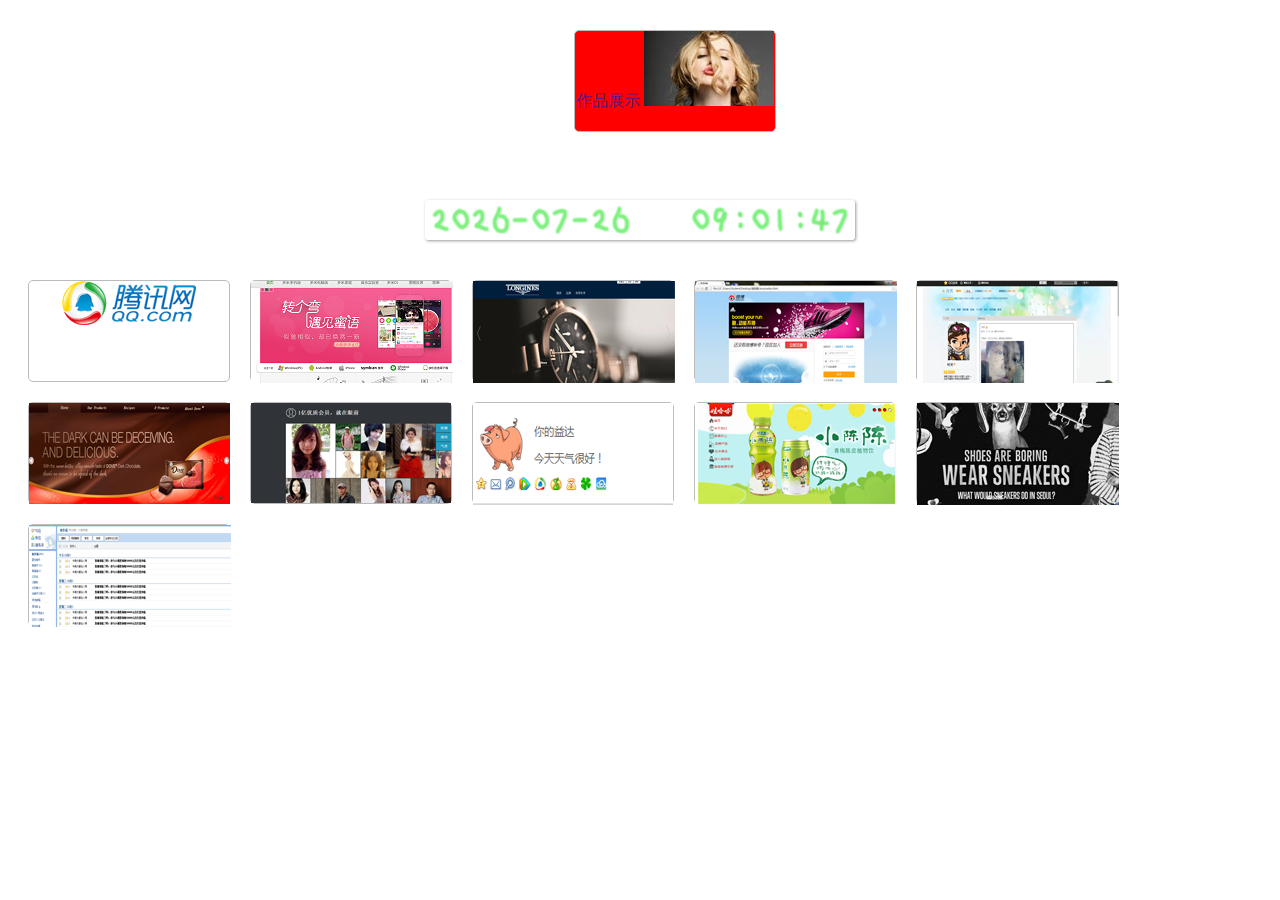
==== zhoumingxing/index.html @ cd4d0260 "2014-9-10" ====
<html>
<head>
	<title>首页</title>
    <meta http-equiv="Content-Type" content="text/html; charset=utf-8" />
		<link rel="stylesheet" type="text/css" href="../index/common.css">
		<link href="lead/css/index.css" rel="stylesheet" type="text/css" />
		<script type="text/javascript" src="lead/js/jquery-1.9.1.min.js"></script>
		<script type="text/javascript" src="lead/js/index.js"></script>

</head>
<body>
   <div id="tou">
      <div id="top" >
     <a class="w1" href="">作品展示</a>
     <a href=""><img src="lead/css/images/11448.jpg"></a>
      </div>
      <div class="menu">
        <ul>
          <a href=""></a>
          <li>
            <a href=""></a>
          </li>
        </ul>
      </div>
  </div>
  <div id="ditc">
     <div id="ditDateA">
        <div id="y1" class="dit"></div>
        <div id="y2" class="dit"></div>
        <div id="y3" class="dit"></div>
        <div id="y4" class="dit"></div>
        <div class="dit heng"></div>
        <div id="m1" class="dit"></div>
        <div id="m2" class="dit"></div>
        <div class="dit heng"></div>
        <div id="d1" class="dit"></div>
        <div id="d2" class="dit"></div>
     </div>
     <div id="ditTimeA">
         <div id="h1" class="dit"></div>
         <div id="h2" class="dit"></div>
         <div class="dit mao"></div>
         <div id="f1" class="dit"></div>
         <div id="f2" class="dit"></div>
         <div class="dit mao"></div>
         <div id="s1" class="dit"></div>
         <div id="s2" class="dit"></div>
     </div>
  </div>
  <div id="work1" >
     <a class="w1" href="tencent/index.html"><img src="lead/css/images/qqlogo_1x.png"></a>
   </div>
   <div id="work1" >
     <a class="w1" href="duomi/duomi.html"><img src="lead/css/images/duomi.png"></a>
   </div>
   <div id="work1" >
     <a class="w1" href="langqing/langqing.html"><img src="lead/css/images/langqing.png"></a>
   </div>
   <div id="work1" >
     <a class="w1" href="sina/weibo.html"><img src="lead/css/images/sina.png"></a>
   </div>
   <div id="work1" >
     <a class="w1" href="Qzone/qzone.html"><img src="lead/css/images/qq.png"></a>
   </div>
   <div id="work1" >
     <a class="w1" href="dove/dove.html"><img src="lead/css/images/dove.png"></a>
     
     </div>
     <div id="work1" >
     <a class="w1" href="jiayuan/jiayuan.html"><img src="lead/css/images/jiayuan.png"></a>
     
     </div>
     <div id="work1" >
     <a class="w1" href="mimiQQ/qq.html"><img src="lead/css/images/web.png"></a>
     
     </div>
      <div id="work1" >
     <a class="w1" href="wahaha/wahaha.html"><img src="lead/css/images/wahaha.png"></a>
     
     </div>
     <div id="work1" >
     <a class="w1" href="converse/converse.html"><img src="lead/css/images/cv.png"></a>
     
     </div>
     <div id="work1" >
     <a class="w1" href="qqmail/mail.html"><img src="lead/css/images/mail.png"></a>
     
     </div>
 </body>
</html>
---- zhoumingxing/lead/css/index.css ----
*{list-style: none;list-style-type: none;}


#tou{width:1333px;height: 150px;text-align: center;}
#top{width:200px;height: 100px;border: 1px solid #bbb;border-radius: 5px;margin: 30px auto;cursor: pointer;text-align: center;background-color: red;}
#ditc{width:420px;height: 30px;padding: 5px;margin: 20px auto;border-radius:3px; box-shadow: 1px 1px 3px #999; }
#ditDateA{width:200px;height: 30px;float: left;}
#ditTimeA{width:160px;height: 30px;float: right;}
.dit{width: 20px;height: 30px;background-image: url("images/time.png");float: left;}
.heng{background-position: 0 -300px;}
.mao{background-position: 0 -330px;}
#work1{ width:200px;height: 100px;border: 1px solid #bbb;border-radius: 5px;cursor: pointer;float: left;margin: 20px 0 0 20px;text-align: center;}
.w1{width:140px; height: 50px; margin: 40px auto;text-decoration: none;}
#back{width:50px; height: 50px;border: 1px solid #bbb;float: right;text-align: center; margin-top: 30px;}
#back a{text-decoration: none;text-align: center;}
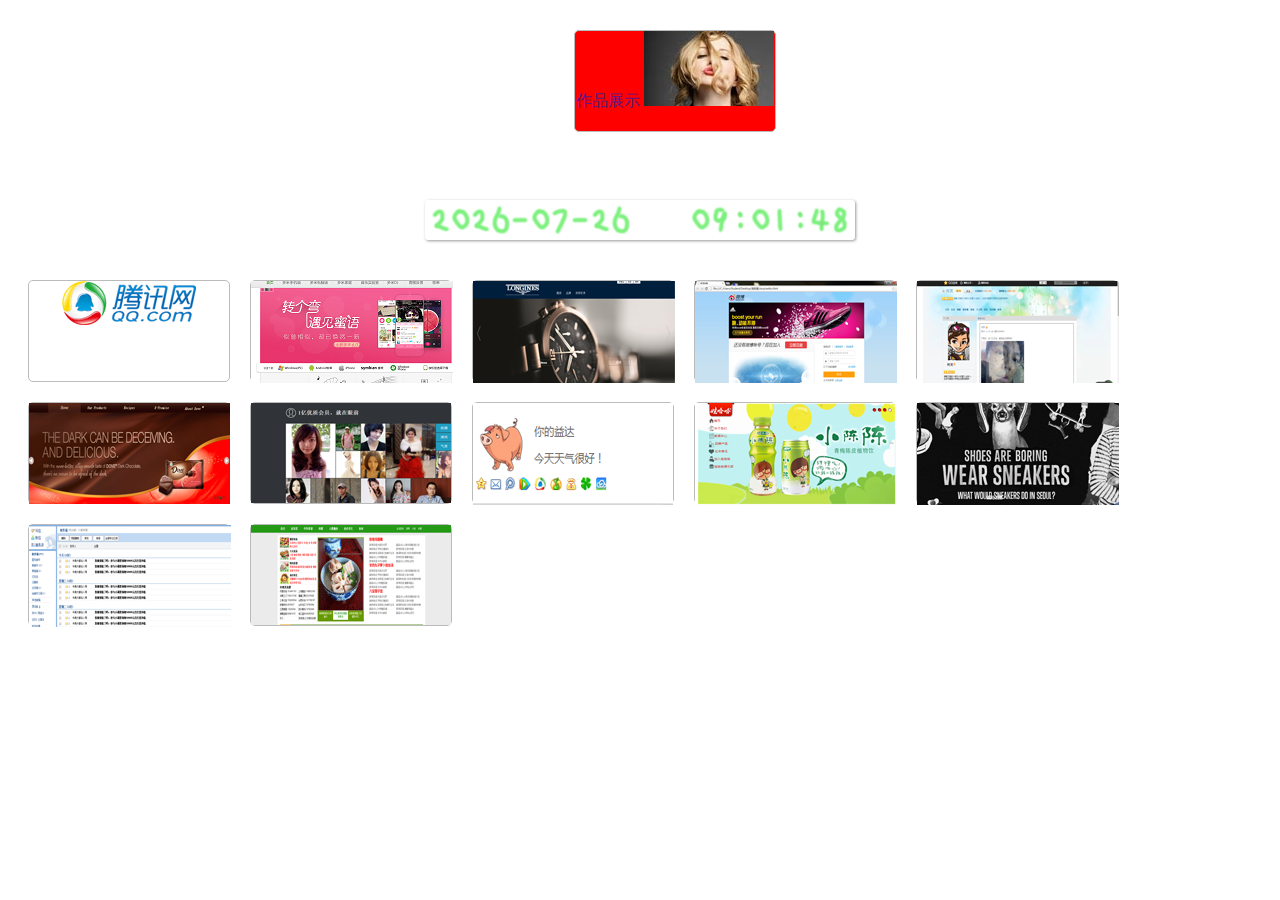
==== commit 17e38c25: "2014-9-17" ====
--- a/zhoumingxing/index.html
+++ b/zhoumingxing/index.html
@@ -86,5 +86,9 @@
      <a class="w1" href="qqmail/mail.html"><img src="lead/css/images/mail.png"></a>
      
      </div>
+     <div id="work1" >
+     <a class="w1" href="ttfood/food.html"><img src="lead/css/images/food.gif"></a>
+     
+     </div>
  </body>
 </html>